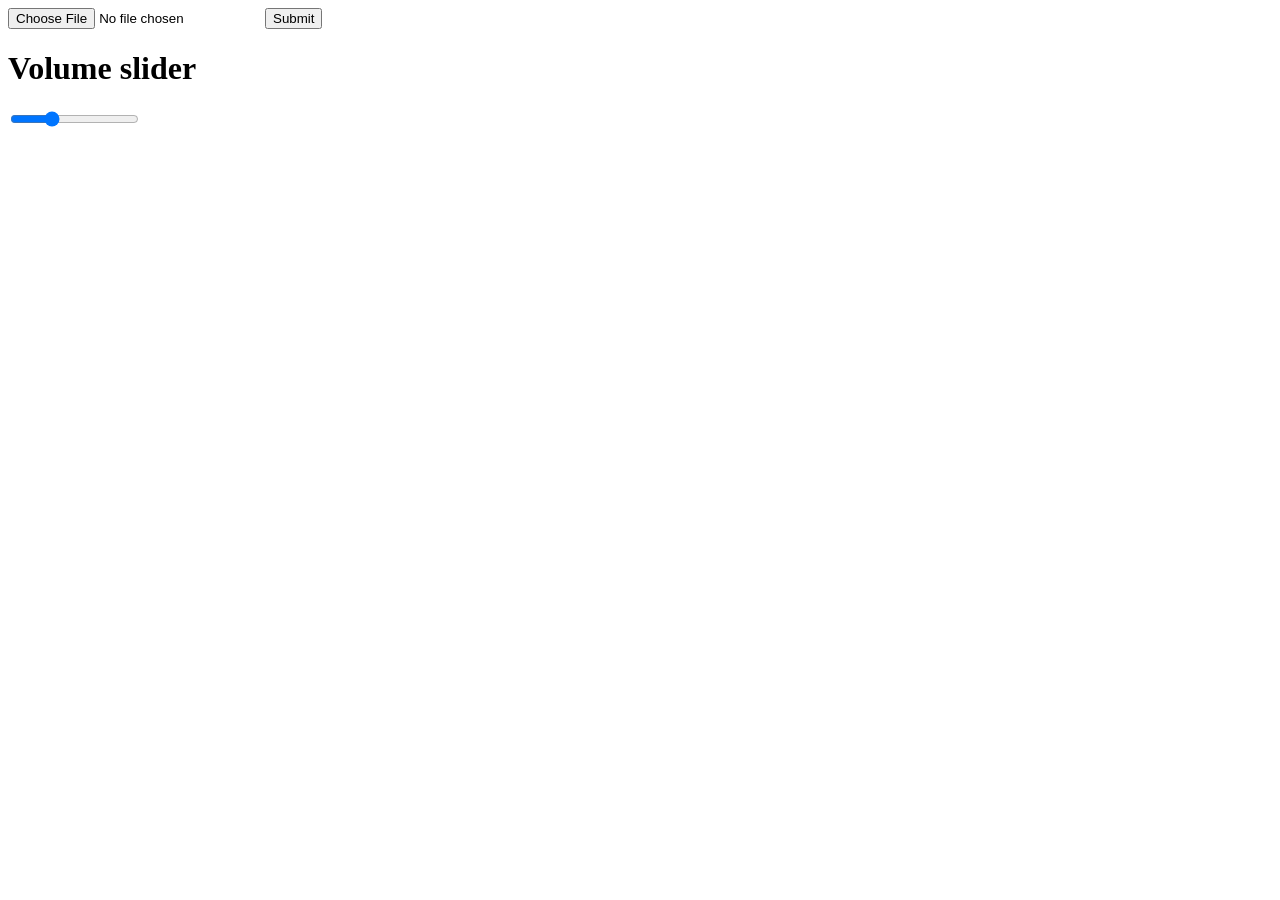
==== webui/index.html @ 0ccbf3d0 "Worked on firmware and webapp" ====
<!DOCTYPE html>
<head>
    <meta charset="UTF-8">
    <title>CircuitPython Piano Controller</title>
    <link rel="stylesheet" href="style.css">
</head>

<body>
    <div>
    <form action="/action_page.php">
    <input type="file" id="myFile" name="filename">
    <input type="submit">
    </form>
    </div>
    <div class="volume">
    <h1>Volume slider</h1>
    <input type="range" min="0" max="100" value="30" class="slider" id="volume">
    </div>
</body>
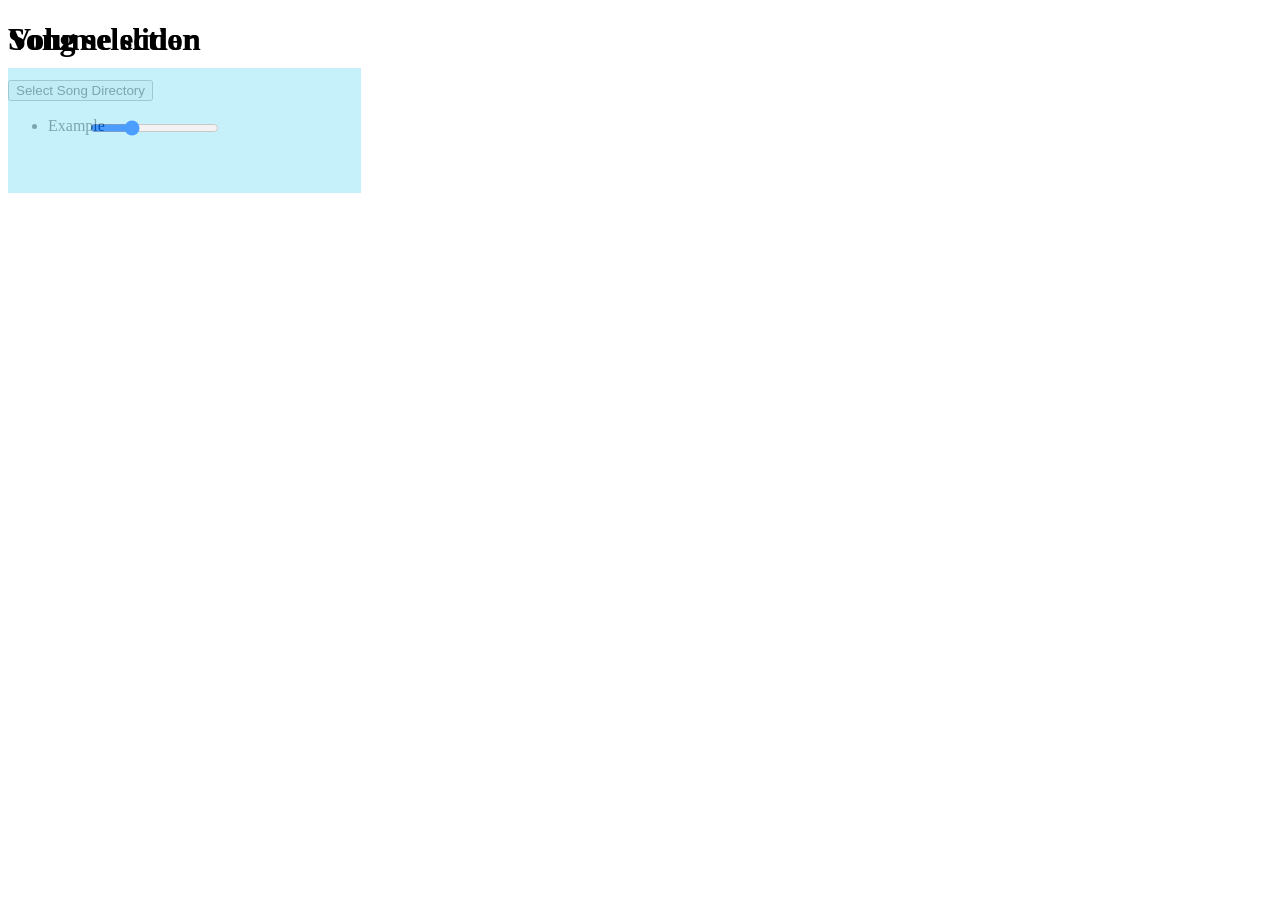
==== commit 00ca4149: "Worked abit more on the webui part of the project" ====
--- a/webui/index.html
+++ b/webui/index.html
@@ -6,14 +6,63 @@
 </head>
 
 <body>
-    <div>
-    <form action="/action_page.php">
-    <input type="file" id="myFile" name="filename">
-    <input type="submit">
-    </form>
+    <div id = "volumeContainer" class="volume">
+    <div id="volumeContainerhandle">
+    <h1 style="cursor: move; margin: 0; padding-bottom: 10px;">Volume slider</h1>
     </div>
-    <div class="volume">
-    <h1>Volume slider</h1>
+    <div class="volumeSlider">
     <input type="range" min="0" max="100" value="30" class="slider" id="volume">
     </div>
+    </div>
+
+    <div id="songSelect" class="songSelect">
+        <h1>Song selection</h1>
+        <button id="songDirSelect">Select Song Directory</button>
+        <ul>
+            <li>Example</li>
+        </ul>
+    </div>
+
+
+<script src="main.js"></script>
+
+
+
+<script>
+dragElement(document.getElementById("volumeContainer"));
+
+function dragElement(elmnt) {
+  var pos1 = 0, pos2 = 0, pos3 = 0, pos4 = 0;
+  if (document.getElementById(elmnt.id + "handle")) {
+    document.getElementById(elmnt.id + "handle").onmousedown = dragMouseDown;
+  } else {
+    // otherwise, move the DIV from anywhere inside the DIV:
+    elmnt.onmousedown = dragMouseDown;
+  }
+  function dragMouseDown(e) {
+    e = e || window.event;
+    e.preventDefault();
+    pos3 = e.clientX;
+    pos4 = e.clientY;
+    document.onmouseup = closeDragElement;
+    document.onmousemove = elementDrag;
+  }
+
+  function elementDrag(e) {
+    e = e || window.event;
+    e.preventDefault();
+    pos1 = pos3 - e.clientX;
+    pos2 = pos4 - e.clientY;
+    pos3 = e.clientX;
+    pos4 = e.clientY;
+    // set the element's new position:
+    elmnt.style.top = (elmnt.offsetTop - pos2) + "px";
+    elmnt.style.left = (elmnt.offsetLeft - pos1) + "px";
+  }
+
+  function closeDragElement() {
+    document.onmouseup = null;
+    document.onmousemove = null;
+  }
+}</script>
 </body>
--- a/webui/style.css
+++ b/webui/style.css
@@ -0,0 +1,36 @@
+.volumeSlider {
+  -webkit-appearance: none;
+    appearance: none;
+  width: 100%;
+  /*Full-width*/height: 25px;
+  /*Specifiedheight*/background: #b0ecf8;
+  /*Greybackground*/outline: none;
+  /*Removeoutline*/opacity: 0.7;
+  /*Settransparency(formouse-overeffectsonhover)*/-webkit-transition: .2s;
+  /*0.2secondstransitiononhover*/transition: opacity .2s;
+  -webkit-transition: opacity .2s;
+  -moz-transition: opacity .2s;
+  -ms-transition: opacity .2s;
+  -o-transition: opacity .2s;
+}
+
+
+.slider::-webkit-slider-thumb {
+  -webkit-appearance: none;
+  appearance: none;
+  width: 25px;
+  height: 25px;
+  background: #04AA6D;
+  cursor: crosshair;
+}
+
+.volume{
+    position: absolute;
+}
+
+.volumeSlider{
+  padding-top: 50px;
+  padding-right: 30px;
+  padding-bottom: 50px;
+  padding-left: 80px;
+}
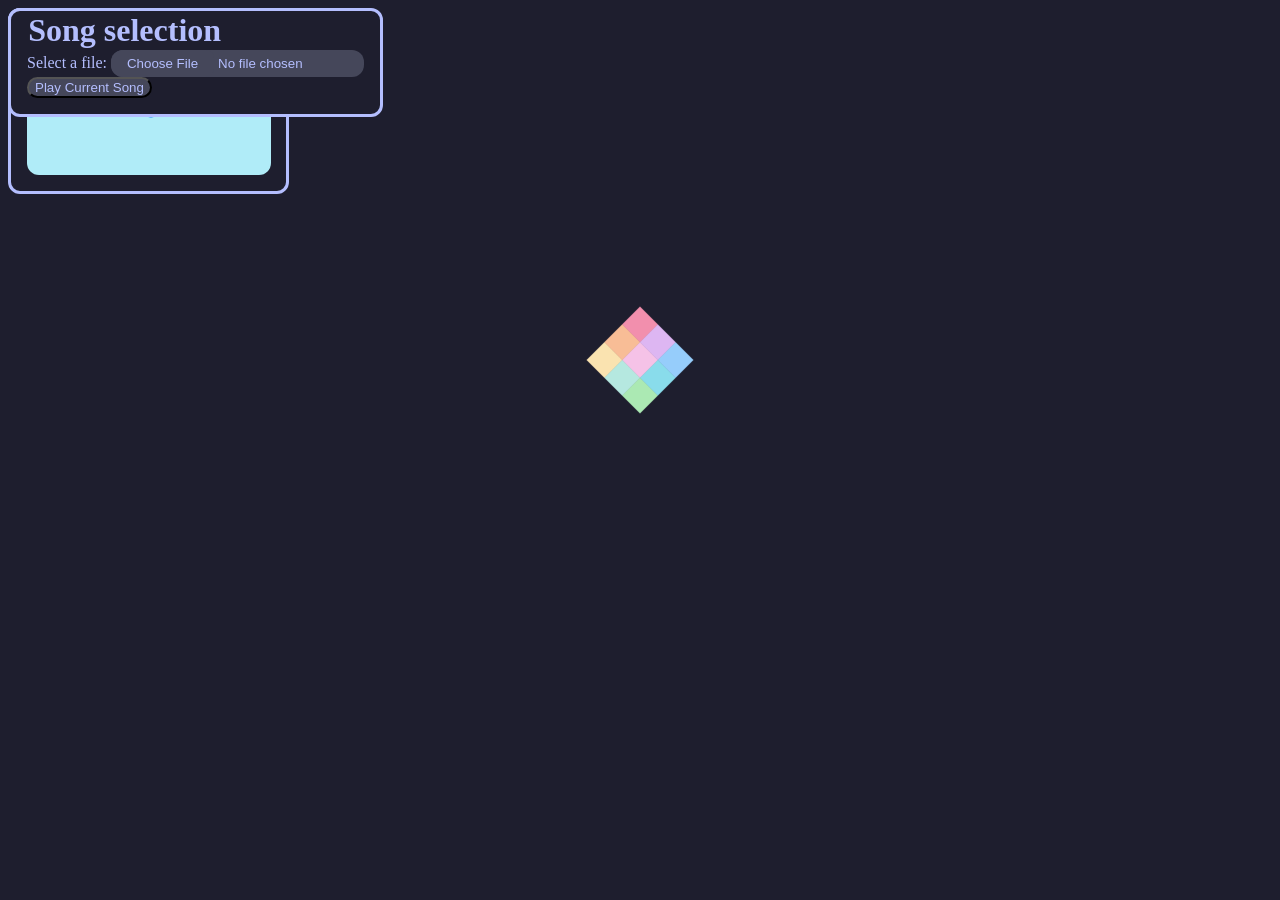
==== commit 3e8ea37a: "updated webui" ====
--- a/webui/index.html
+++ b/webui/index.html
@@ -5,22 +5,29 @@
     <link rel="stylesheet" href="style.css">
 </head>
 
-<body>
-    <div id = "volumeContainer" class="volume">
+<body style="background-image: url(./romb.png); background-size: cover;">
+    <div id = "connect" style="position: absolute; border: solid; color: #b4befe; border-radius: 12px; padding: 16px; background-color: #1e1e2e; padding-top: 0; ">
+        <div id = "connecthandle">
+            <h1 style="cursor: move; margin: 1.2px;">Connect</h1>
+        </div>
+        <button id = "connectBtn" style="border-radius: 12px; color: #b4befe; background-color: #45475a;">Connect</button>
+    </div>
+
+
+    <div id = "volumeContainer" class="volume" style="border: solid; color: #b4befe; border-radius: 12px; padding: 16px; background-color: #1e1e2e; padding-top: 0; ">
     <div id="volumeContainerhandle">
-    <h1 style="cursor: move; margin: 0; padding-bottom: 10px;">Volume slider</h1>
+    <h1 style="cursor: move; margin: 1.2px;">Volume slider</h1>
     </div>
     <div class="volumeSlider">
     <input type="range" min="0" max="100" value="30" class="slider" id="volume">
     </div>
     </div>
 
-    <div id="songSelect" class="songSelect">
-        <h1>Song selection</h1>
-        <button id="songDirSelect">Select Song Directory</button>
-        <ul>
-            <li>Example</li>
-        </ul>
+    <div id="songSelect" class="songSelect" style="border: solid; color: #b4befe; border-radius: 12px; padding: 16px; background-color: #1e1e2e; cursor: move; padding-top: 0;">
+        <h1 style="margin: 1.2px;">Song selection</h1>
+        <label for="myfile">Select a file:</label>
+        <input type="file" id="songfile" style="border-radius: 12px; color: #b4befe; background-color: #45475a;">
+        <div><button id = "CurrentSong" style="border-radius: 12px; color: #b4befe; background-color: #45475a;">Play Current Song</button></div>
     </div>
 
 
@@ -30,6 +37,9 @@
 
 <script>
 dragElement(document.getElementById("volumeContainer"));
+dragElement(document.getElementById("songSelect"))
+dragElement(document.getElementById("connect"))
+
 
 function dragElement(elmnt) {
   var pos1 = 0, pos2 = 0, pos3 = 0, pos4 = 0;
--- a/webui/style.css
+++ b/webui/style.css
@@ -1,17 +1,22 @@
 .volumeSlider {
   -webkit-appearance: none;
-    appearance: none;
-  width: 100%;
+  appearance: none;
+  width: 55%;
   /*Full-width*/height: 25px;
   /*Specifiedheight*/background: #b0ecf8;
   /*Greybackground*/outline: none;
-  /*Removeoutline*/opacity: 0.7;
+  /*Removeoutline*/opacity: 1;
   /*Settransparency(formouse-overeffectsonhover)*/-webkit-transition: .2s;
   /*0.2secondstransitiononhover*/transition: opacity .2s;
   -webkit-transition: opacity .2s;
   -moz-transition: opacity .2s;
   -ms-transition: opacity .2s;
   -o-transition: opacity .2s;
+  border-radius: 12px;
+  -webkit-border-radius: 12px;
+  -moz-border-radius: 12px;
+  -ms-border-radius: 12px;
+  -o-border-radius: 12px;
 }
 
 
@@ -33,4 +38,22 @@
   padding-right: 30px;
   padding-bottom: 50px;
   padding-left: 80px;
+}
+
+
+
+.songSelect{
+    position: absolute;
+}
+
+
+input[type="file"]::file-selector-button {
+  background-color: #45475a; /* Matches your light button color */
+  color: #b4befe;
+  border: 1px solid #99999900;
+  border-radius: 8px;
+  padding: 5px 15px;
+  cursor: pointer;
+  font-family: inherit;
+  transition: background 0.2s;
 }
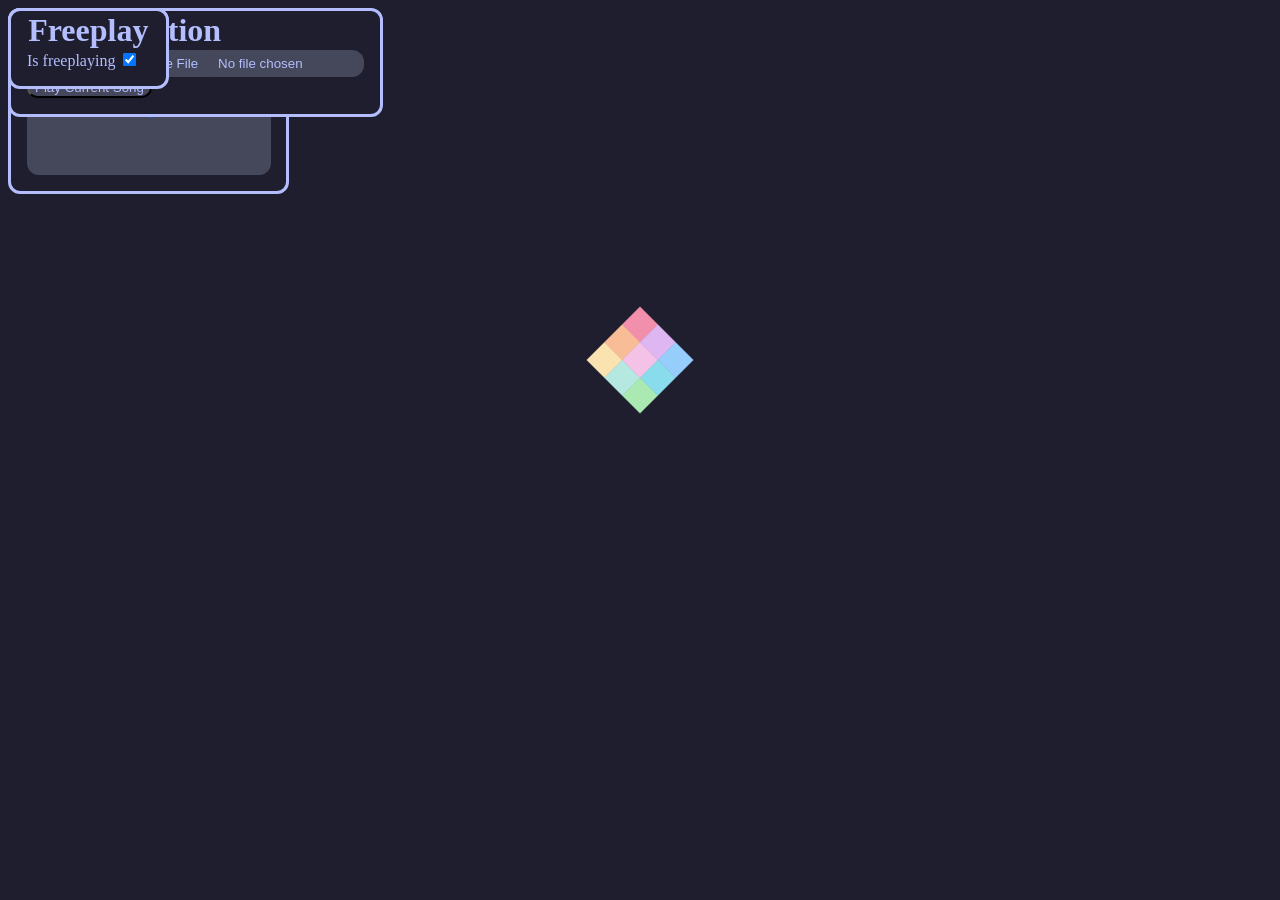
==== commit 43664a7e: "Worked abit more on the webui and firmware." ====
--- a/webui/index.html
+++ b/webui/index.html
@@ -19,15 +19,23 @@
     <h1 style="cursor: move; margin: 1.2px;">Volume slider</h1>
     </div>
     <div class="volumeSlider">
-    <input type="range" min="0" max="100" value="30" class="slider" id="volume">
+    <input style="color: #b4befe;" type="range" min="0" max="100" value="30" class="slider" id="volume">
     </div>
     </div>
 
     <div id="songSelect" class="songSelect" style="border: solid; color: #b4befe; border-radius: 12px; padding: 16px; background-color: #1e1e2e; cursor: move; padding-top: 0;">
-        <h1 style="margin: 1.2px;">Song selection</h1>
+        <h1 style="margin: 1.2px; cursor: move;">Song selection</h1>
         <label for="myfile">Select a file:</label>
         <input type="file" id="songfile" style="border-radius: 12px; color: #b4befe; background-color: #45475a;">
         <div><button id = "CurrentSong" style="border-radius: 12px; color: #b4befe; background-color: #45475a;">Play Current Song</button></div>
+    </div>
+
+    <div id="freeplay" style=" position: absolute; border: solid; color: #b4befe; border-radius: 12px; padding: 16px; background-color: #1e1e2e; cursor: move; padding-top: 0;">
+      <h1 style="cursor: move; margin: 1.2px;" id="freeplayhandle">Freeplay</h1>
+      <label> Is freeplaying
+      <input style="color: #b4befe;" id="freeplaycheck" type="checkbox" checked="checked">
+      <span class="checkmark"></span>
+      </label>
     </div>
 
 
@@ -37,8 +45,9 @@
 
 <script>
 dragElement(document.getElementById("volumeContainer"));
-dragElement(document.getElementById("songSelect"))
-dragElement(document.getElementById("connect"))
+dragElement(document.getElementById("songSelect"));
+dragElement(document.getElementById("connect"));
+dragElement(document.getElementById("freeplay"));
 
 
 function dragElement(elmnt) {
@@ -46,7 +55,6 @@
   if (document.getElementById(elmnt.id + "handle")) {
     document.getElementById(elmnt.id + "handle").onmousedown = dragMouseDown;
   } else {
-    // otherwise, move the DIV from anywhere inside the DIV:
     elmnt.onmousedown = dragMouseDown;
   }
   function dragMouseDown(e) {
@@ -65,7 +73,6 @@
     pos2 = pos4 - e.clientY;
     pos3 = e.clientX;
     pos4 = e.clientY;
-    // set the element's new position:
     elmnt.style.top = (elmnt.offsetTop - pos2) + "px";
     elmnt.style.left = (elmnt.offsetLeft - pos1) + "px";
   }
--- a/webui/style.css
+++ b/webui/style.css
@@ -3,7 +3,7 @@
   appearance: none;
   width: 55%;
   /*Full-width*/height: 25px;
-  /*Specifiedheight*/background: #b0ecf8;
+  /*Specifiedheight*/background: #45475a;
   /*Greybackground*/outline: none;
   /*Removeoutline*/opacity: 1;
   /*Settransparency(formouse-overeffectsonhover)*/-webkit-transition: .2s;
@@ -25,7 +25,7 @@
   appearance: none;
   width: 25px;
   height: 25px;
-  background: #04AA6D;
+  background: #b4befe;
   cursor: crosshair;
 }
 
@@ -47,6 +47,7 @@
 }
 
 
+
 input[type="file"]::file-selector-button {
   background-color: #45475a; /* Matches your light button color */
   color: #b4befe;
